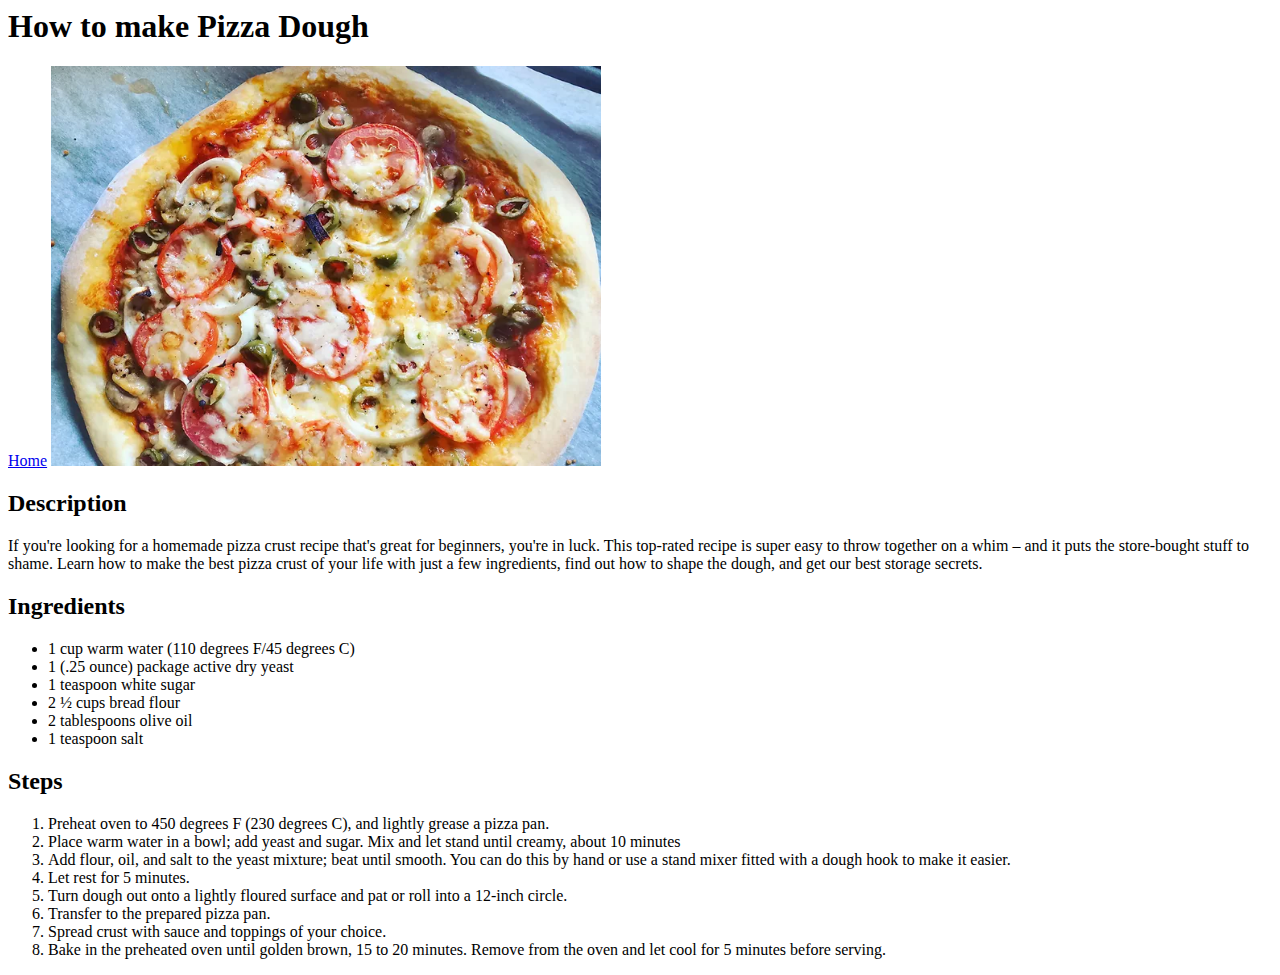
==== recipes/grilled-cheese.html @ 155e3efa "Add structure to grilled cheese page" ====
<html lang="en">

<head>
<h1>How to make Pizza Dough</h1>
<a href="../index.html">Home</a>
<img src="../images/20171-quick-and-easy-pizza-crust-VilmaNg-4x3-f3d3bfe73e3a47b6b65a7da6de3f213d.webp" height="400" width="550">
</head>

<body>

<h2>Description</h2>
<p>If you're looking for a homemade pizza crust recipe that's great for beginners, you're in luck. This top-rated recipe is super easy to throw together on a whim – and it puts the store-bought stuff to shame. Learn how to make the best pizza crust of your life with just a few ingredients, find out how to shape the dough, and get our best storage secrets.</p>

<h2>Ingredients</h2>
    <ul>
        <li>1 cup warm water (110 degrees F/45 degrees C)</li>
        <li>1 (.25 ounce) package active dry yeast </li>
        <li>1 teaspoon white sugar</li>
        <li>2 ½ cups bread flour</li>
        <li>2 tablespoons olive oil</li>
        <li>1 teaspoon salt</li>
    </ul>

<h2>Steps</h2>
    <ol>
        <li>Preheat oven to 450 degrees F (230 degrees C), and lightly grease a pizza pan.</li>
        <li>Place warm water in a bowl; add yeast and sugar. Mix and let stand until creamy, about 10 minutes
        </li>
        <li>Add flour, oil, and salt to the yeast mixture; beat until smooth. You can do this by hand or use a stand mixer fitted with a dough hook to make it easier.</li>
        <li>Let rest for 5 minutes.</li>
        <li>Turn dough out onto a lightly floured surface and pat or roll into a 12-inch circle.
        </li>
        <li>Transfer to the prepared pizza pan.</li>
        <li>Spread crust with sauce and toppings of your choice.</li>
        <li>Bake in the preheated oven until golden brown, 15 to 20 minutes. Remove from the oven and let cool for 5 minutes before serving.</li>
    </ol>
</body>

</html>
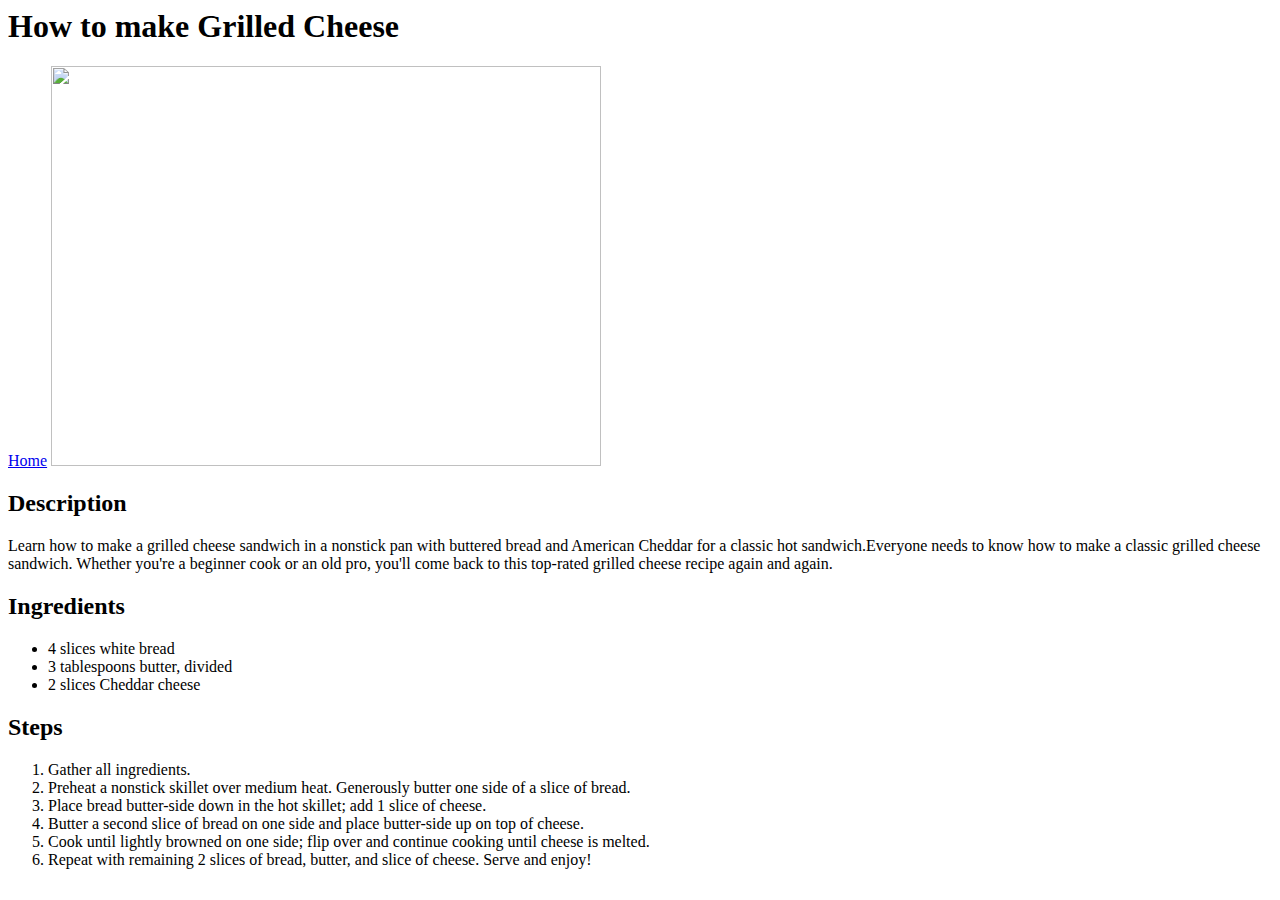
==== commit f2e2938d: "Replaces contents with grilled cheese" ====
--- a/recipes/grilled-cheese.html
+++ b/recipes/grilled-cheese.html
@@ -1,38 +1,33 @@
 <html lang="en">
 
 <head>
-<h1>How to make Pizza Dough</h1>
+<h1>How to make Grilled Cheese</h1>
 <a href="../index.html">Home</a>
-<img src="../images/20171-quick-and-easy-pizza-crust-VilmaNg-4x3-f3d3bfe73e3a47b6b65a7da6de3f213d.webp" height="400" width="550">
+<img src="../images/AR-238891-Grilled-Cheese-Sandwich-beauty-4x3-362f705972e64a948b7ec547f7b2a831.webp" height="400" width="550">
 </head>
 
 <body>
 
 <h2>Description</h2>
-<p>If you're looking for a homemade pizza crust recipe that's great for beginners, you're in luck. This top-rated recipe is super easy to throw together on a whim – and it puts the store-bought stuff to shame. Learn how to make the best pizza crust of your life with just a few ingredients, find out how to shape the dough, and get our best storage secrets.</p>
+<p>Learn how to make a grilled cheese sandwich in a nonstick pan with buttered bread and American Cheddar for a classic hot sandwich.Everyone needs to know how to make a classic grilled cheese sandwich. Whether you're a beginner cook or an old pro, you'll come back to this top-rated grilled cheese recipe again and again.</p>
 
 <h2>Ingredients</h2>
     <ul>
-        <li>1 cup warm water (110 degrees F/45 degrees C)</li>
-        <li>1 (.25 ounce) package active dry yeast </li>
-        <li>1 teaspoon white sugar</li>
-        <li>2 ½ cups bread flour</li>
-        <li>2 tablespoons olive oil</li>
-        <li>1 teaspoon salt</li>
+        <li>4 slices white bread</li>
+        <li>3 tablespoons butter, divided </li>
+        <li>2 slices Cheddar cheese</li>
     </ul>
 
 <h2>Steps</h2>
     <ol>
-        <li>Preheat oven to 450 degrees F (230 degrees C), and lightly grease a pizza pan.</li>
-        <li>Place warm water in a bowl; add yeast and sugar. Mix and let stand until creamy, about 10 minutes
+        <li>Gather all ingredients.</li>
+        <li>Preheat a nonstick skillet over medium heat. Generously butter one side of a slice of bread.
         </li>
-        <li>Add flour, oil, and salt to the yeast mixture; beat until smooth. You can do this by hand or use a stand mixer fitted with a dough hook to make it easier.</li>
-        <li>Let rest for 5 minutes.</li>
-        <li>Turn dough out onto a lightly floured surface and pat or roll into a 12-inch circle.
+        <li>Place bread butter-side down in the hot skillet; add 1 slice of cheese.</li>
+        <li>Butter a second slice of bread on one side and place butter-side up on top of cheese.</li>
+        <li>Cook until lightly browned on one side; flip over and continue cooking until cheese is melted.
         </li>
-        <li>Transfer to the prepared pizza pan.</li>
-        <li>Spread crust with sauce and toppings of your choice.</li>
-        <li>Bake in the preheated oven until golden brown, 15 to 20 minutes. Remove from the oven and let cool for 5 minutes before serving.</li>
+        <li>Repeat with remaining 2 slices of bread, butter, and slice of cheese. Serve and enjoy!</li>
     </ol>
 </body>
 
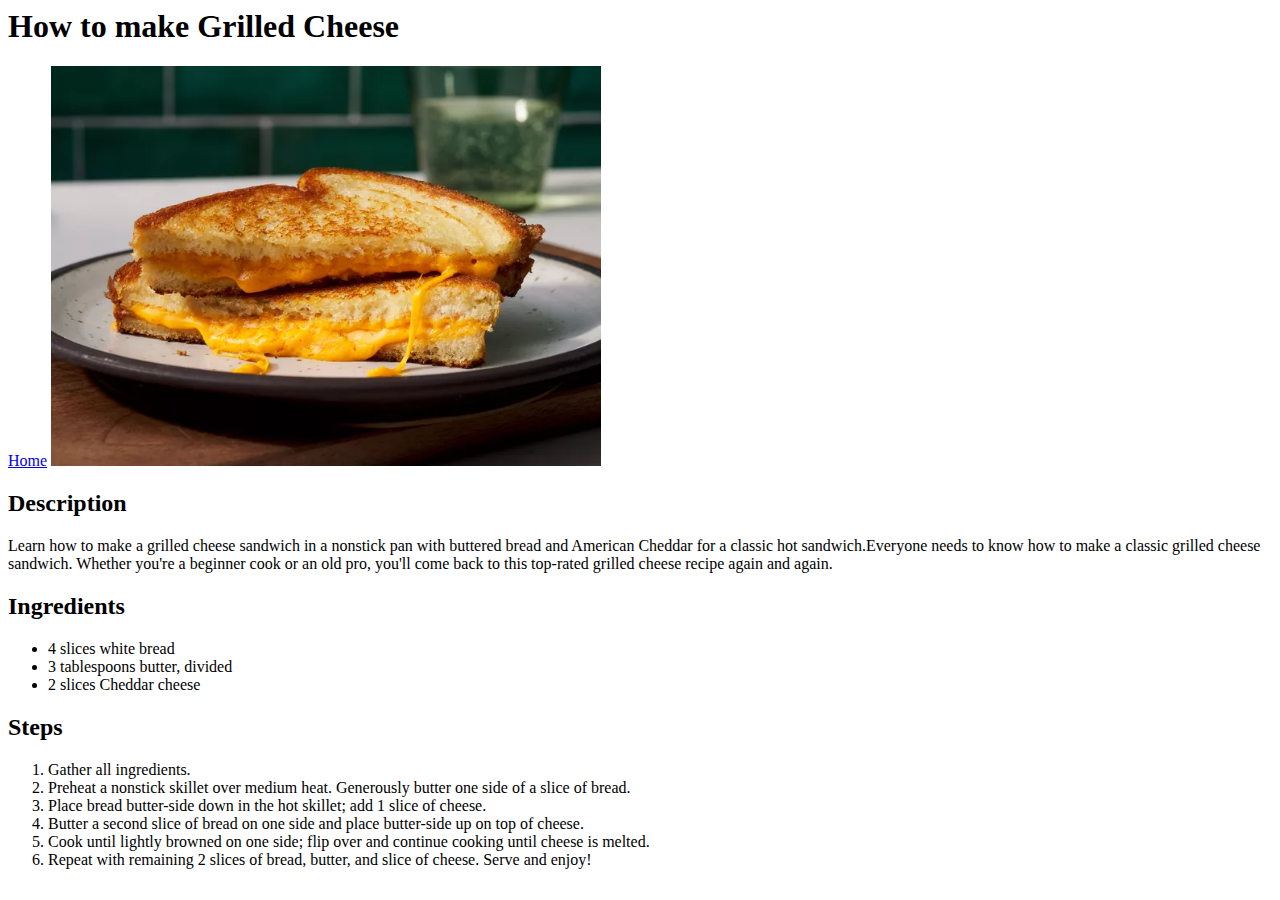
==== commit 46a582a8: "Add title and meta charset" ====
--- a/recipes/grilled-cheese.html
+++ b/recipes/grilled-cheese.html
@@ -1,6 +1,8 @@
 <html lang="en">
 
 <head>
+<meta charset="UTF-8">
+<title>Grilled Cheese</title>
 <h1>How to make Grilled Cheese</h1>
 <a href="../index.html">Home</a>
 <img src="../images/AR-238891-Grilled-Cheese-Sandwich-beauty-4x3-362f705972e64a948b7ec547f7b2a831.webp" height="400" width="550">
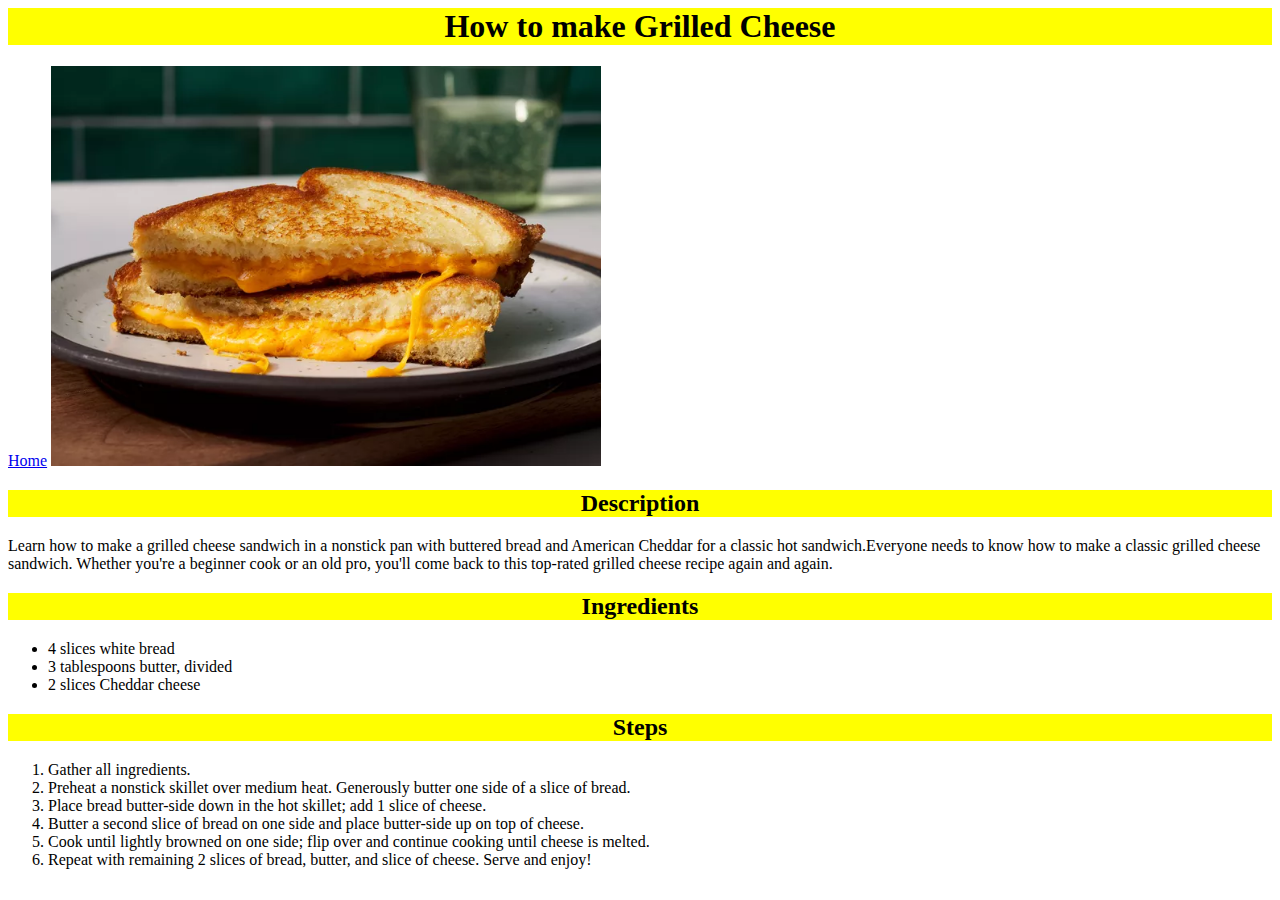
==== commit 9c5f011d: "Add background color to titles" ====
--- a/recipes/grilled-cheese.html
+++ b/recipes/grilled-cheese.html
@@ -1,26 +1,27 @@
 <html lang="en">
 
 <head>
+<link rel="stylesheet" href="styles.css">
 <meta charset="UTF-8">
 <title>Grilled Cheese</title>
-<h1>How to make Grilled Cheese</h1>
-<a href="../index.html">Home</a>
+<h1 class="CheeseTitle">How to make Grilled Cheese</h1>
+<a href="index.html">Home</a>
 <img src="../images/AR-238891-Grilled-Cheese-Sandwich-beauty-4x3-362f705972e64a948b7ec547f7b2a831.webp" height="400" width="550">
 </head>
 
 <body>
 
-<h2>Description</h2>
+<h2 class="CheeseTitle">Description</h2>
 <p>Learn how to make a grilled cheese sandwich in a nonstick pan with buttered bread and American Cheddar for a classic hot sandwich.Everyone needs to know how to make a classic grilled cheese sandwich. Whether you're a beginner cook or an old pro, you'll come back to this top-rated grilled cheese recipe again and again.</p>
 
-<h2>Ingredients</h2>
+<h2 class="CheeseTitle">Ingredients</h2>
     <ul>
         <li>4 slices white bread</li>
         <li>3 tablespoons butter, divided </li>
         <li>2 slices Cheddar cheese</li>
     </ul>
 
-<h2>Steps</h2>
+<h2 class="CheeseTitle">Steps</h2>
     <ol>
         <li>Gather all ingredients.</li>
         <li>Preheat a nonstick skillet over medium heat. Generously butter one side of a slice of bread.
--- a/recipes/styles.css
+++ b/recipes/styles.css
@@ -0,0 +1,32 @@
+.Heading1 {
+    background-color: aqua;
+    font-size: 50px;
+    text-align: center;
+}
+
+.georgiaFont {
+    font-family: "Georgia" sans-serif;
+}
+
+
+.listSize {
+    font-size: 25px;
+    background-color:darkslategray;
+    color:white;
+}
+
+.CheeseTitle {
+    background-color: yellow;
+    text-align: center;
+}
+
+.GuacamoleTitle {
+    background-color: greenyellow;
+    text-align: center;
+}
+
+.PizzaTitle {
+    background-color: crimson;
+    text-align: center;
+    color:white;
+}